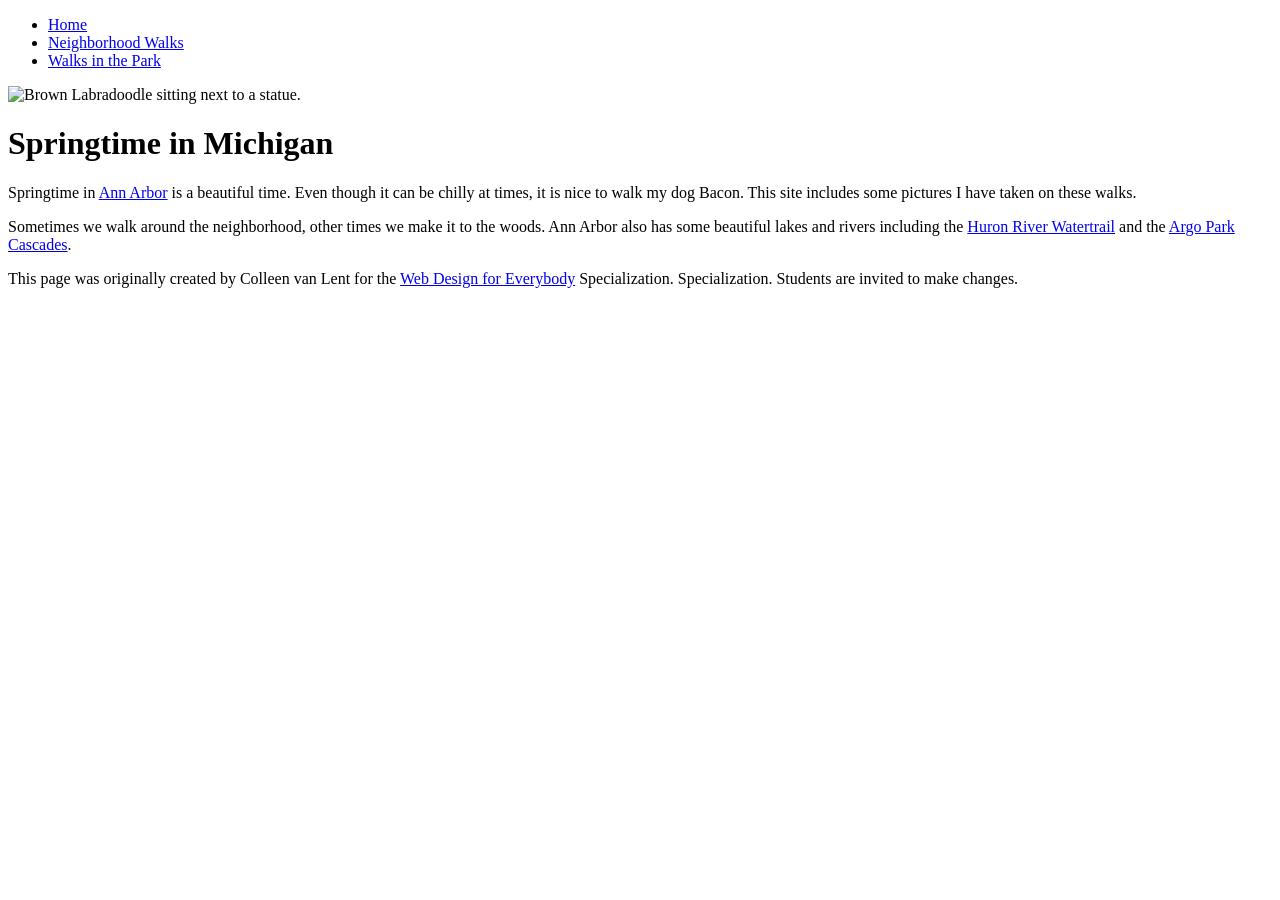
==== CSS-week1-HW1/index.html @ 7ffd3a45 "Update index.html" ====
<!DOCTYPE html>
<html lang="en">

<head>
  <meta charset="utf-8">
  <meta name="viewport" content="width=device-width">
  <title>Springtime In Michigan</title>
  <link rel="stylesheet" href="css/style.css">
</head>

<body>
  <header>
    <nav>
      <ul>
        <li><a href="index.html">Home</a></li>
        <li><a href="neighborhood.html">Neighborhood Walks</a></li>
        <li><a href="parks.html">Walks in the Park</a></li>
      </ul>
    </nav>
    <img src="images/BaconGallupPark.jpg" width="200" alt="Brown Labradoodle sitting next to a statue.">
    <h1>Springtime in Michigan</h1>
  </header>
  <main>
    <p>Springtime in <a href="https://www.michigan.org/city/ann-arbor">Ann Arbor</a> is a beautiful time. Even though
      it can be chilly at times, it is nice to walk my dog Bacon. This site includes some pictures I have taken on
      these walks. </p>

    <p>Sometimes we walk around the neighborhood, other times we make it to the woods. Ann Arbor also has some
      beautiful lakes and rivers including the <a
        href="https://www.annarbor.org/things-to-do/recreation-outdoors/huron-river/">Huron River Watertrail</a> and
      the <a href="https://www.a2gov.org/departments/Parks-Recreation/parks-places/argo/pages/default.aspx">Argo Park
        Cascades</a>.</p>

  </main>
  <footer>
    <p>This page was originally created by Colleen van Lent for the <a
        href="https://www.coursera.org/specializations/web-design"> Web Design for Everybody</a> Specialization.
      Specialization. Students are invited to make changes.</p>
  </footer>

</body>

</html>
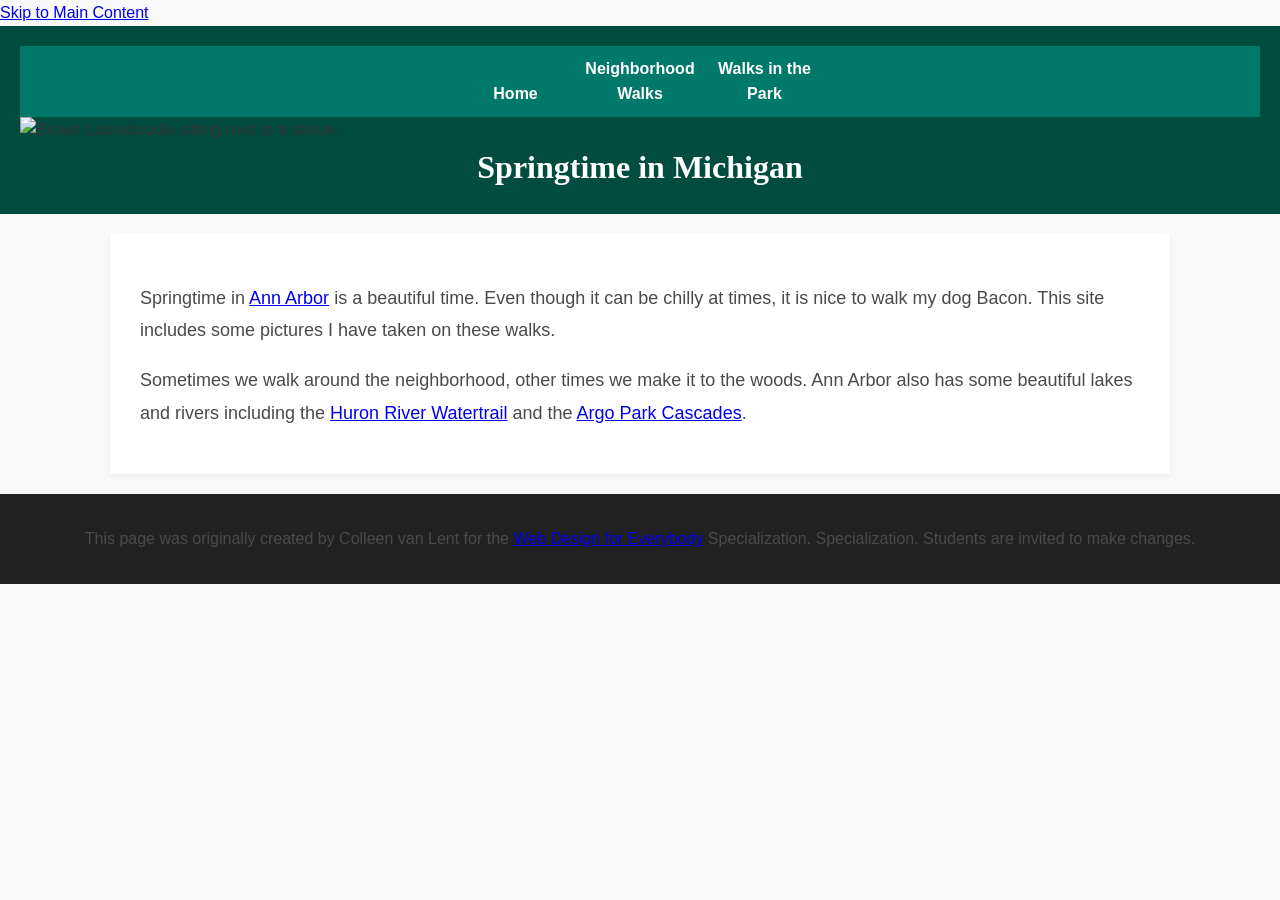
==== commit 1403f024: "Update index.html" ====
--- a/CSS-week1-HW1/index.html
+++ b/CSS-week1-HW1/index.html
@@ -9,6 +9,7 @@
 </head>
 
 <body>
+  <a href="#main-content" class="skip-link">Skip to Main Content</a>
   <header>
     <nav>
       <ul>
--- a/CSS-week1-HW1/css/style.css
+++ b/CSS-week1-HW1/css/style.css
@@ -0,0 +1,71 @@
+body {
+    font-family: 'Segoe UI', Tahoma, Geneva, Verdana, sans-serif;
+    font-size: 16px;
+    color: #333333;
+    margin: 0;
+    padding: 0;
+    line-height: 1.6;
+    background-color: #f9f9f9;
+}
+
+header {
+    background-color: #004d40;
+    padding: 20px;
+}
+
+nav {
+    background-color: #00796b;
+    padding: 10px;
+}
+
+main {
+    background-color: #ffffff;
+    font-size: 18px;
+    padding: 30px;
+    max-width: 1000px;
+    margin: 20px auto;
+    box-shadow: 0 2px 5px rgba(0,0,0,0.05);
+}
+
+footer {
+    background-color: #212121;
+    color: #ffffff;
+    padding: 15px;
+    text-align: center;
+}
+
+li {
+    display: inline-block;
+    width: 120px;
+    text-align: center;
+}
+
+h1 {
+    text-align: center;
+    font-family: 'Georgia', serif;
+    color: #ffffff;
+    margin: 0;
+}
+
+p {
+    line-height: 1.8;
+    color: #4a4a4a;
+    margin-bottom: 15px;
+}
+
+nav ul {
+    list-style-type: none;
+    padding: 0;
+    margin: 0;
+    text-align: center;
+}
+
+nav a {
+    color: #ffffff;
+    text-decoration: none;
+    font-weight: bold;
+}
+
+nav a:hover {
+    text-decoration: underline;
+}
